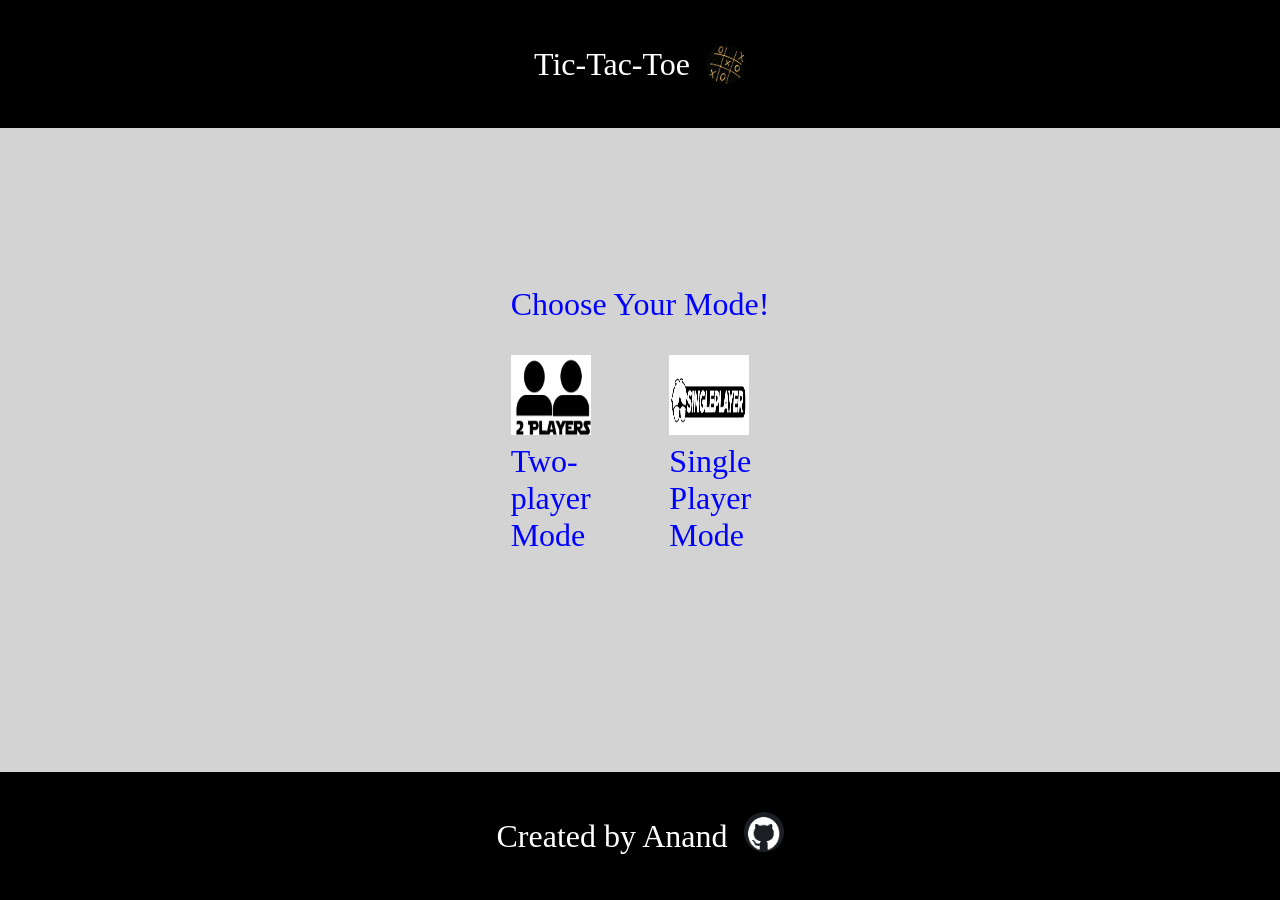
==== mode.html @ aa0e75e9 "Add a new page to choose between single player or two player mode" ====
<!DOCTYPE html>
<html lang="en">
<head>
    <meta charset="UTF-8">
    <meta name="viewport" content="width=device-width, initial-scale=1.0">
    <link rel="stylesheet" href="mode-style.css">
    <link rel="icon" type="image/x-icon" href="images/icon.png">
    <script src="mode-script.js" defer></script>
    <title>Tic-Tac-Toe</title>
</head>
<body>
    <div class="header">
        Tic-Tac-Toe
        <img id="ttt" src="./images/icon.png" alt="Image of tic tac toe">
    </div>
<div id="details"></div>
    <div class="choose-wrapper">
        Choose Your Mode!
        <div class="choose">
            <div class="two-player">
           <a onclick="filldetailsfortwoplayer()"><img id="two" src="./images/two-player.png">Two-player Mode</a>
            </div>
            <div class="single-player">
            <a onclick="filldetailsforsingleplayer()"><img id="one" src="./images/single-player.png">Single Player Mode</a>  
            </div>
        </div>
</div>
     <div class="footer">
     Created by Anand
     <a href="www.github.com/anandb104"><img id="git" src="images/github-logo.png" alt='logo and link of github'></a>
    </div>
</body>
</html>
---- mode-style.css ----
body{
    background-color: lightgray;
    display: flex;
    flex-direction: column;
    justify-content: space-between;
    align-items: center;
    margin: 0px;
    height:100vh;
    position:relative;
}
#ttt{
    height:40px;
    width:40px;
    border-radius: 50%;
}
.header{
    background-color:black;
    color:white;
    font-size:32px;
    width:100vw;
    display:flex;
    gap:16px;
    justify-content: center;
    align-items: center;
    height:8rem;
}
.footer{
    background-color:black;
    color:white;
    font-size:32px;
    width:100vw;
    display:flex;
    gap:16px;
    justify-content: center;
    align-items: center;
    height:8rem;
}
#git{
    height:40px;
    width:40px;
    border-radius: 50%;
}
.choose-wrapper{
    position:relative;
    bottom:80px;
    display: flex;
    font-size: 32px;
    gap:2rem;
    color:blue;
    flex-direction: column;
    justify-content: center;
    align-items: center; 
}
.choose{
    display: flex;
    justify-content: space-between;
    align-items: center;
    width:100%;
}
.two-player{
    display: flex;
    flex-direction: column;
    height:100px;
    width:100px;
}
#two{
height:80px;
width:80px;
}
.single-player{
    display: flex;
    flex-direction: column;
    height:100px;
    width:100px;
}
#one{
height:80px;
width:80px;
}
#details{
    background-color: green;
    position: absolute;
    top:290px;
    left:80px;
    color: white;
    font-size: 16px;
    border:3px solid black;
  display: flex;
  flex-direction: column;
  justify-content: center;
  align-items: center;
  gap:16px;

}
.input-div{
    display: flex;
    justify-content: center;
    align-items: center;
    flex-direction: column;
}
input,select{
width:50%;
}
#details:empty{
    display: none;
}
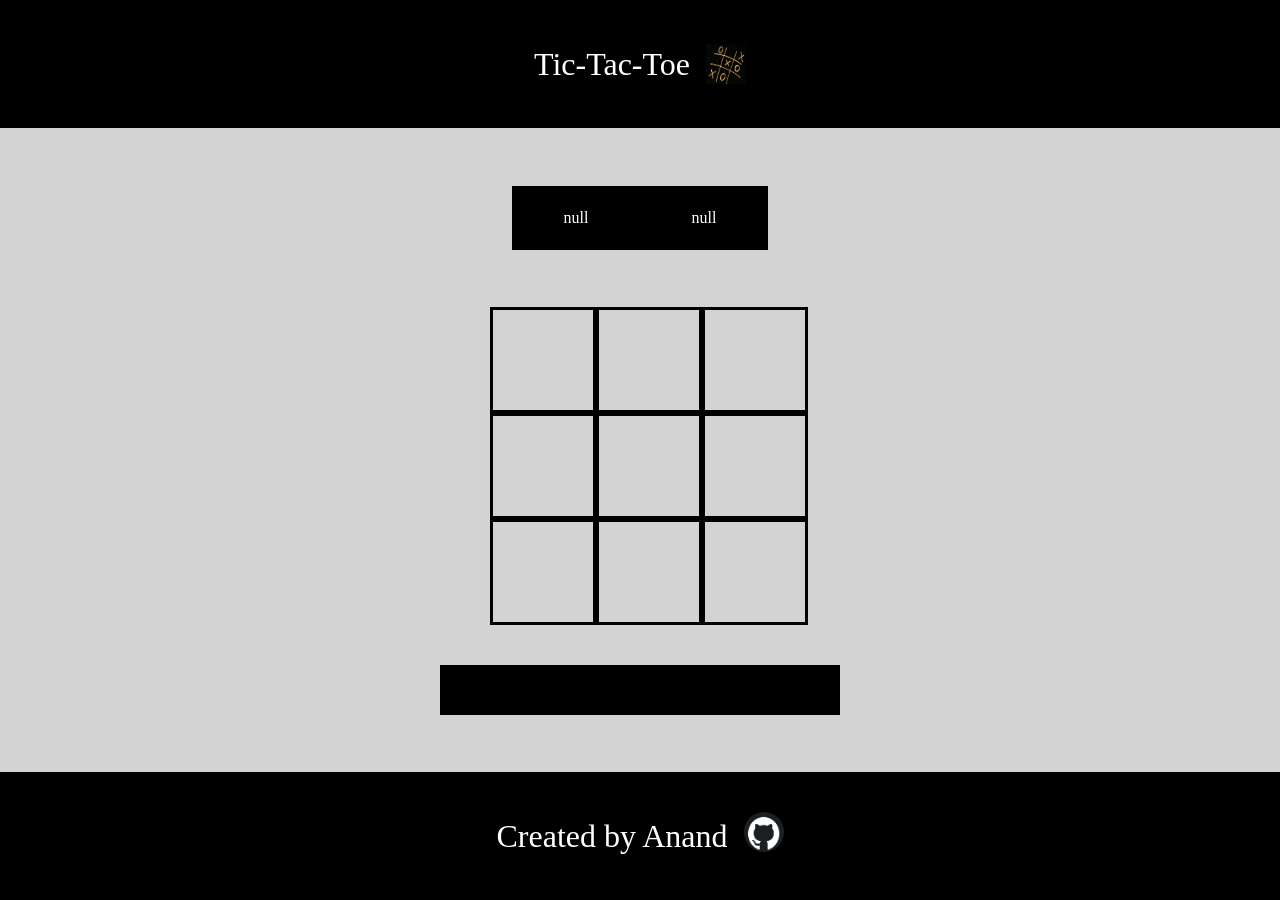
==== commit 96800b66: "Change the name of html files The name of html files was changed as index.html is the entry point" ====
--- a/mode.html
+++ b/mode.html
@@ -3,9 +3,10 @@
 <head>
     <meta charset="UTF-8">
     <meta name="viewport" content="width=device-width, initial-scale=1.0">
-    <link rel="stylesheet" href="mode-style.css">
+    <script src="mode-script.js" defer></script>
+    <script src="script.js" defer></script>
+    <link rel="stylesheet" href="style.css">
     <link rel="icon" type="image/x-icon" href="images/icon.png">
-    <script src="mode-script.js" defer></script>
     <title>Tic-Tac-Toe</title>
 </head>
 <body>
@@ -13,21 +14,31 @@
         Tic-Tac-Toe
         <img id="ttt" src="./images/icon.png" alt="Image of tic tac toe">
     </div>
-<div id="details"></div>
-    <div class="choose-wrapper">
-        Choose Your Mode!
-        <div class="choose">
-            <div class="two-player">
-           <a onclick="filldetailsfortwoplayer()"><img id="two" src="./images/two-player.png">Two-player Mode</a>
-            </div>
-            <div class="single-player">
-            <a onclick="filldetailsforsingleplayer()"><img id="one" src="./images/single-player.png">Single Player Mode</a>  
-            </div>
+    <div id="name-wrapper">
+        <div id="p1-name">
+
         </div>
-</div>
-     <div class="footer">
+        <div id="p2-name">
+
+        </div>
+    </div>
+    <div class="table-wrapper">
+        <div class="table" id="index-0"></div>
+        <div class="table" id="index-1"></div>
+        <div class="table" id="index-2"></div>
+        <div class="table" id="index-3"></div>
+        <div class="table" id="index-4"></div>
+        <div class="table" id="index-5"></div>
+        <div class="table" id="index-6"></div>
+        <div class="table" id="index-7"></div>
+        <div class="table" id="index-8"></div>
+    </div>
+    <div id="result">
+        
+    </div>
+    <div class="footer">
      Created by Anand
-     <a href="www.github.com/anandb104"><img id="git" src="images/github-logo.png" alt='logo and link of github'></a>
+     <a href="https://github.com/anandb104"><img id="git" src="images/github-logo.png" alt='logo and link of github'></a>
     </div>
 </body>
 </html>
--- a/style.css
+++ b/style.css
@@ -0,0 +1,88 @@
+.table-wrapper{
+    display:grid;
+    grid-template-columns: 1fr 1fr 1fr;
+    grid-template-rows: 1fr 1fr 1fr;
+    width:300px;
+    height:300px;
+}
+.table{
+    width:100px;
+    height:100px;
+    border:3px solid black;
+    display:flex;
+    align-items: center;
+    justify-content:center;
+    font-size:32px;
+    font-weight: bold;
+}
+body{
+    background-color: lightgray;
+    display: flex;
+    flex-direction: column;
+    justify-content: space-between;
+    align-items: center;
+    margin: 0px;
+    height:100vh;
+}
+#ttt{
+    height:40px;
+    width:40px;
+}
+.header{
+    background-color:black;
+    color:white;
+    font-size:32px;
+    width:100vw;
+    display:flex;
+    gap:16px;
+    justify-content: center;
+    align-items: center;
+    height:8rem;
+}
+.footer{
+    background-color:black;
+    color:white;
+    font-size:32px;
+    width:100vw;
+    display:flex;
+    gap:16px;
+    justify-content: center;
+    align-items: center;
+    height:8rem;
+}
+#git{
+    height:40px;
+    width:40px;
+    border-radius: 50%;
+}
+#name-wrapper{
+    width:16rem;
+    height:4rem;
+    display:flex;
+    background-color: black;
+    color:white;
+}
+#p1-name{
+    display:flex;
+    justify-content: center;
+    align-items: center;
+    width:50%;
+    color:white;
+}
+#p2-name{
+    display:flex;
+    justify-content: center;
+    align-items: center;
+    width: 50%;
+    color:white;
+}
+#result{
+width:400px;
+height:50px;
+background-color: black;
+color:white;
+display:flex;
+justify-content: center;
+align-items: center;
+font-size: 32px;;
+}
